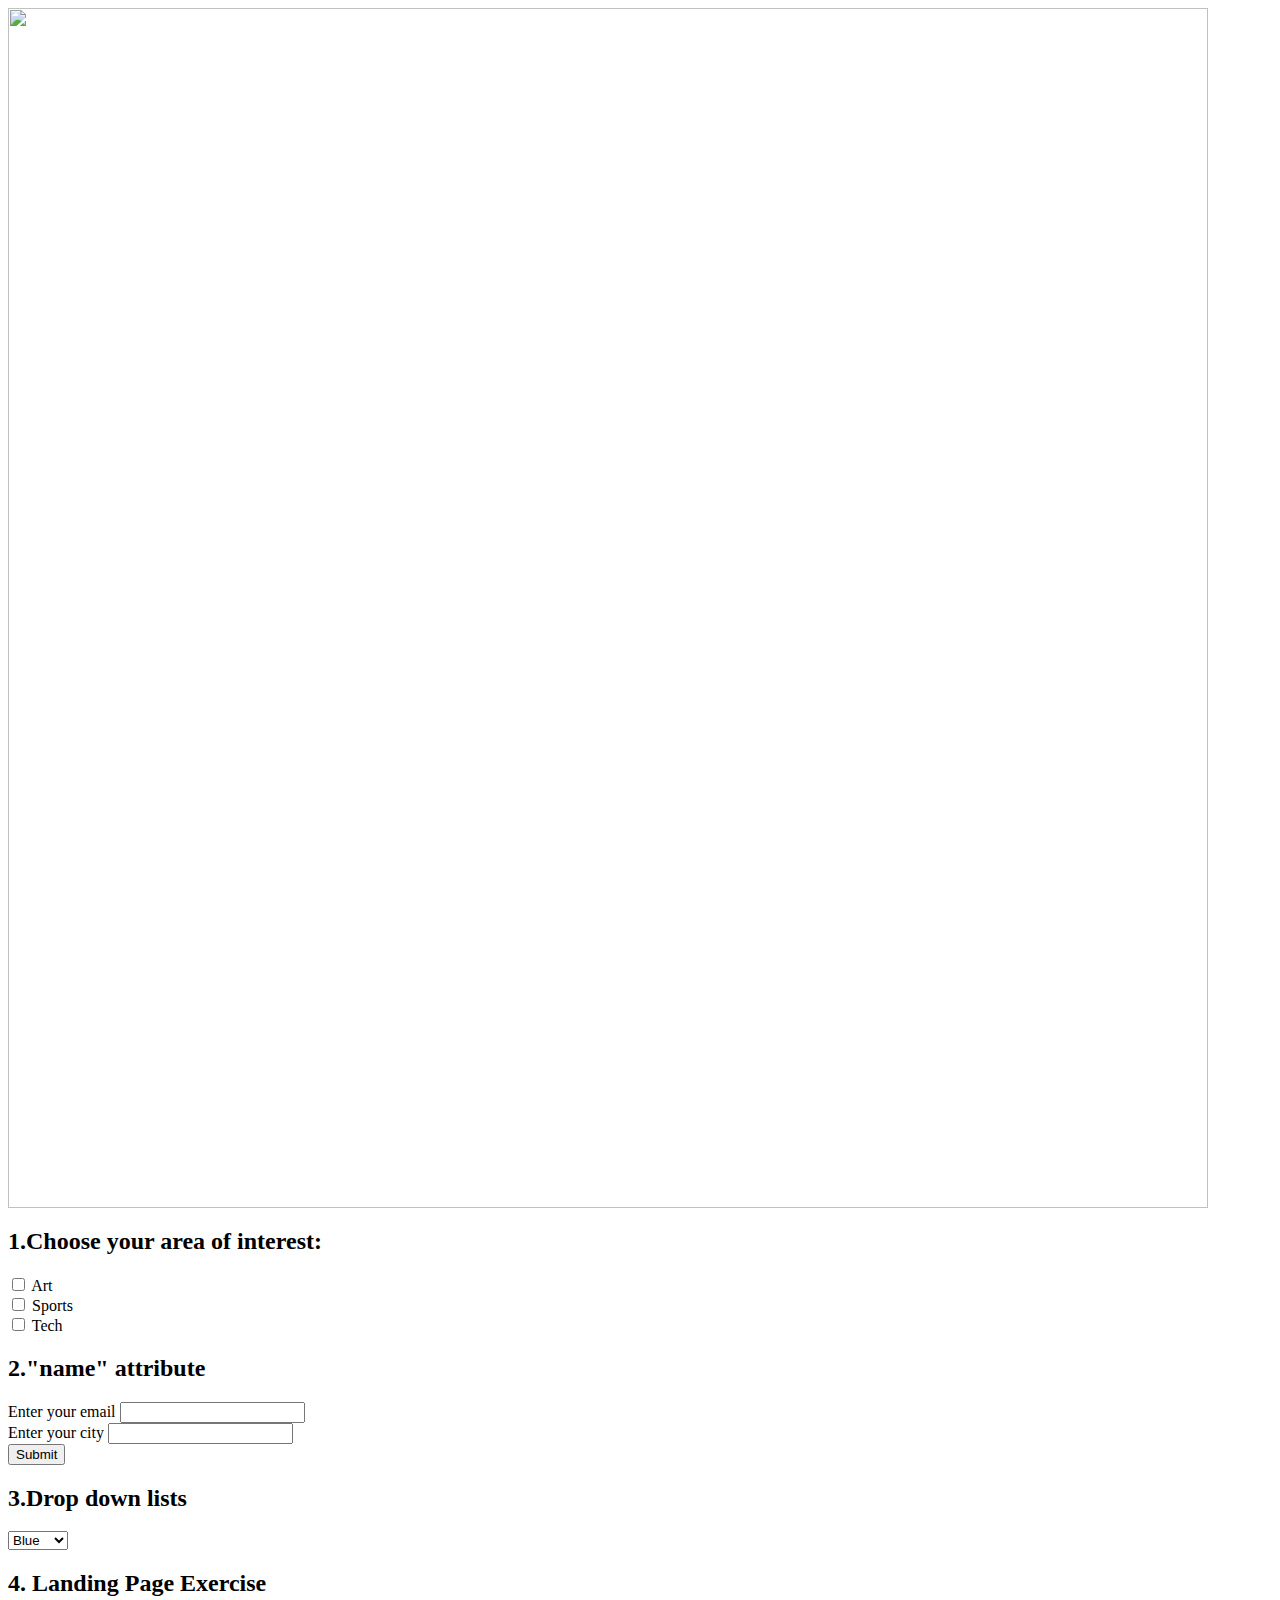
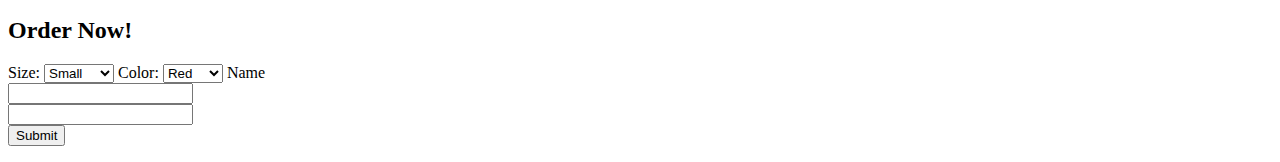
==== index.html @ 1633b861 "rename README to index" ====
<html>
  <head>
    <title>Page Title</title>
    
  </head>
  <body>
      <img src="monopolyIMG.jpg" width="1200"> <br>
      <h2>1.Choose your area of interest:</h2>
    <form>
      <input type="checkbox" id="c1">
      <label for="c1">Art</label><br>
      <input type="checkbox" id="c2">
      <label for="c2">Sports</label><br>
      <input type="checkbox" id="c3">
      <label for="c3">Tech</label>
    </form>    	
      
    <h2>2."name" attribute</h2>
      <form>
        <label for="email"> Enter your email</label>
        <input type="text" name="email" id="email"> <br>
        <label for="email"> Enter your city</label>
        <input type="text" name="city"><br>
        <input type="submit">
      </form>
      
    <h2>3.Drop down lists</h2>
        <select name="color">
         <option value="r">
                 Red</option>
         <option value="g" >
                 Green</option>
         <option value="b" selected>
                 Blue</option>
        </select>
      
    <h2>4. Landing Page Exercise</h2>
          <h2> Order Now! </h2>
    <form>
        <label for="size1"> Size: </label>
        <select name="size" id="size1">
            <option value="small"> Small </option> 
            <option value="medium"> Medium </option>
            <option value="high"> High </option>
        </select>
        <label for="color1"> Color: </label>
        <select name="color" id="color1">
            <option value="r"> Red </option> 
            <option value="g"> Green </option>
            <option value="b"> Blue </option>
        </select>        

        <label for id="box1"> Name </label> <br>
        <input type="textbox" id="box1"> <br>
        <input type="textbox" id="em">   <br>
        <input type="submit">
    </form>
  </body>
</html>
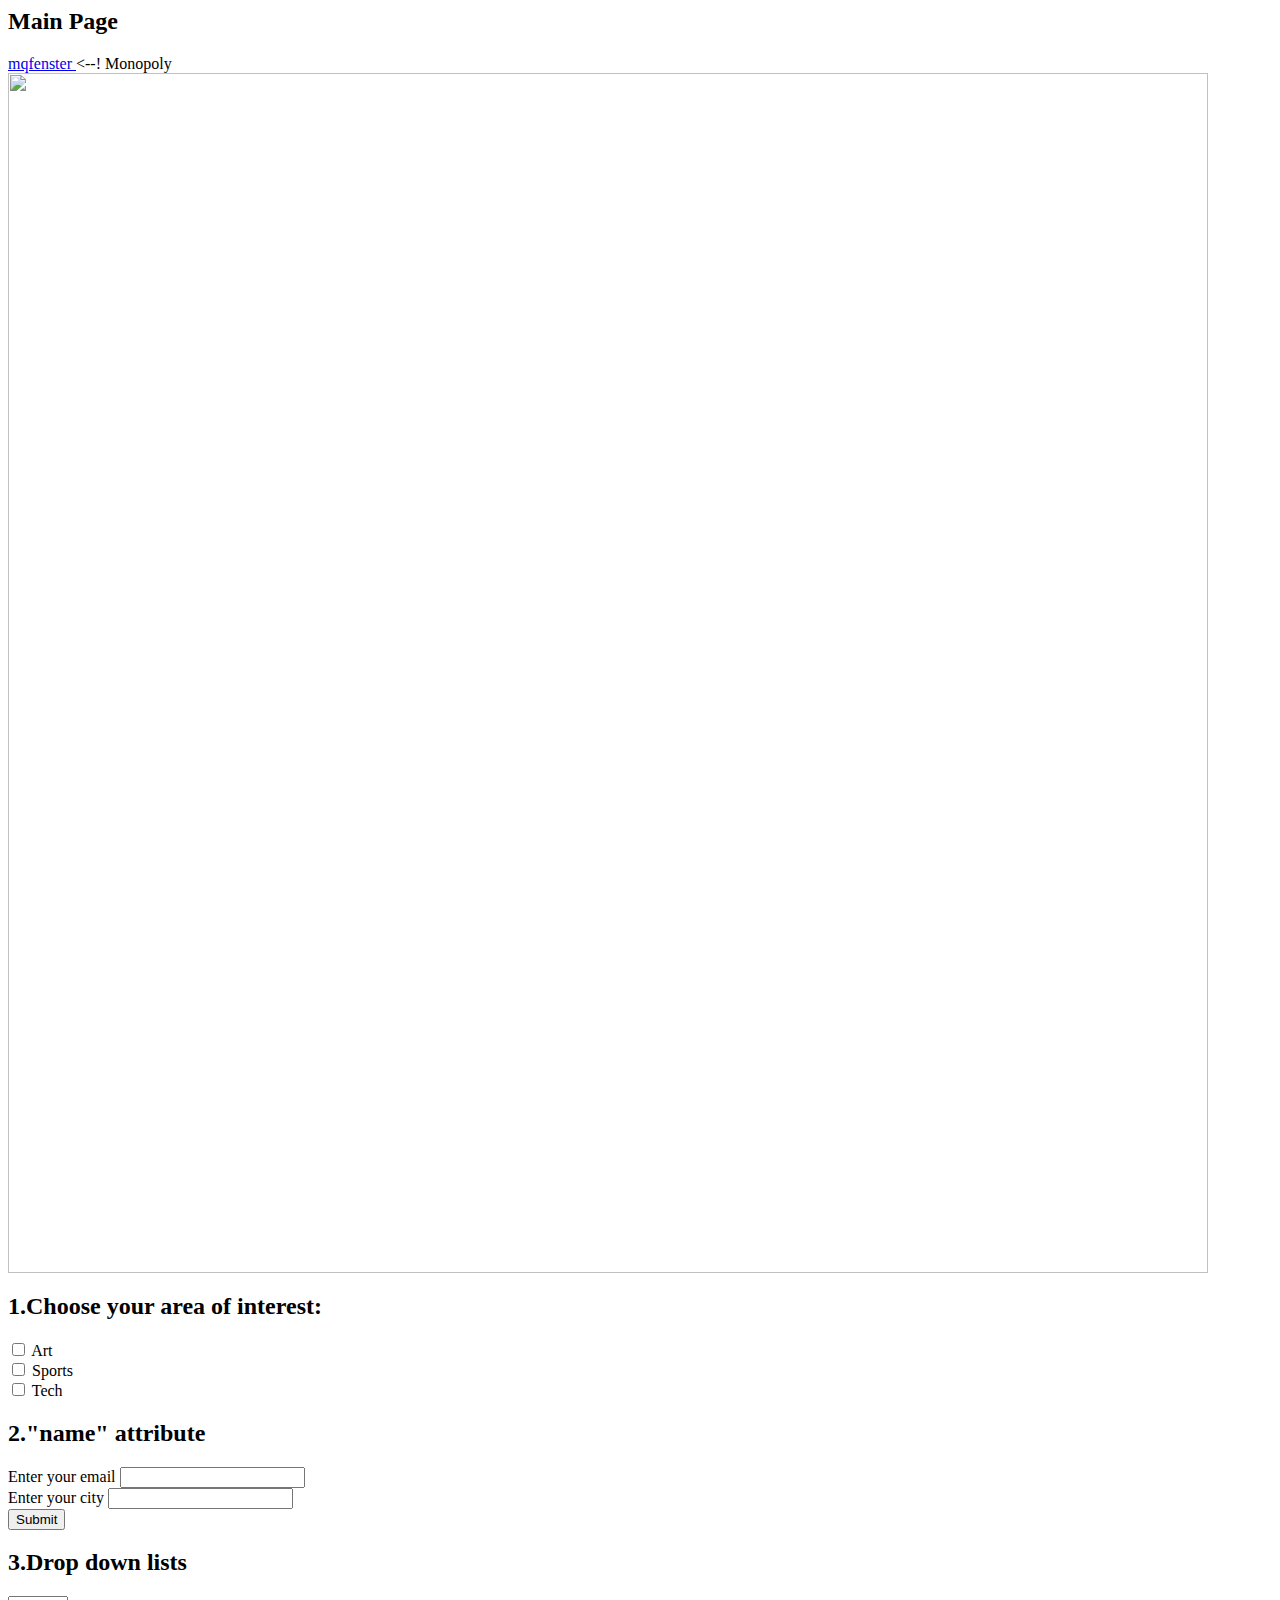
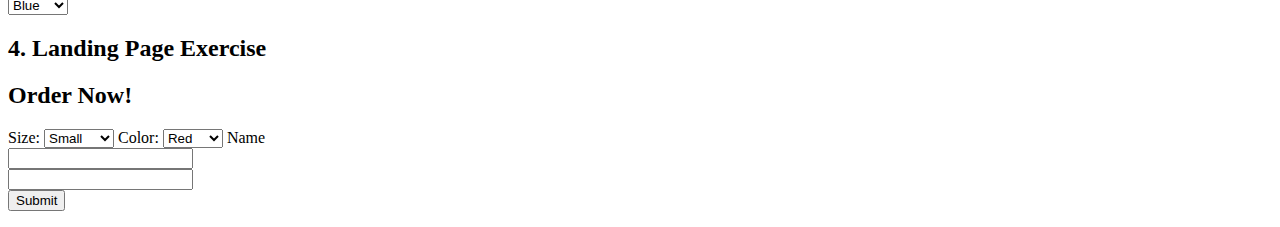
==== commit 6d896c75: "link mqfenster to home" ====
--- a/index.html
+++ b/index.html
@@ -4,6 +4,9 @@
     
   </head>
   <body>
+    <h2>Main Page</h2>
+    <a href="mqfenster.html"> mqfenster </a>
+    <--! Monopoly 
       <img src="monopolyIMG.jpg" width="1200"> <br>
       <h2>1.Choose your area of interest:</h2>
     <form>
@@ -55,5 +58,7 @@
         <input type="textbox" id="em">   <br>
         <input type="submit">
     </form>
+    <a href=""
+  -->
   </body>
 </html>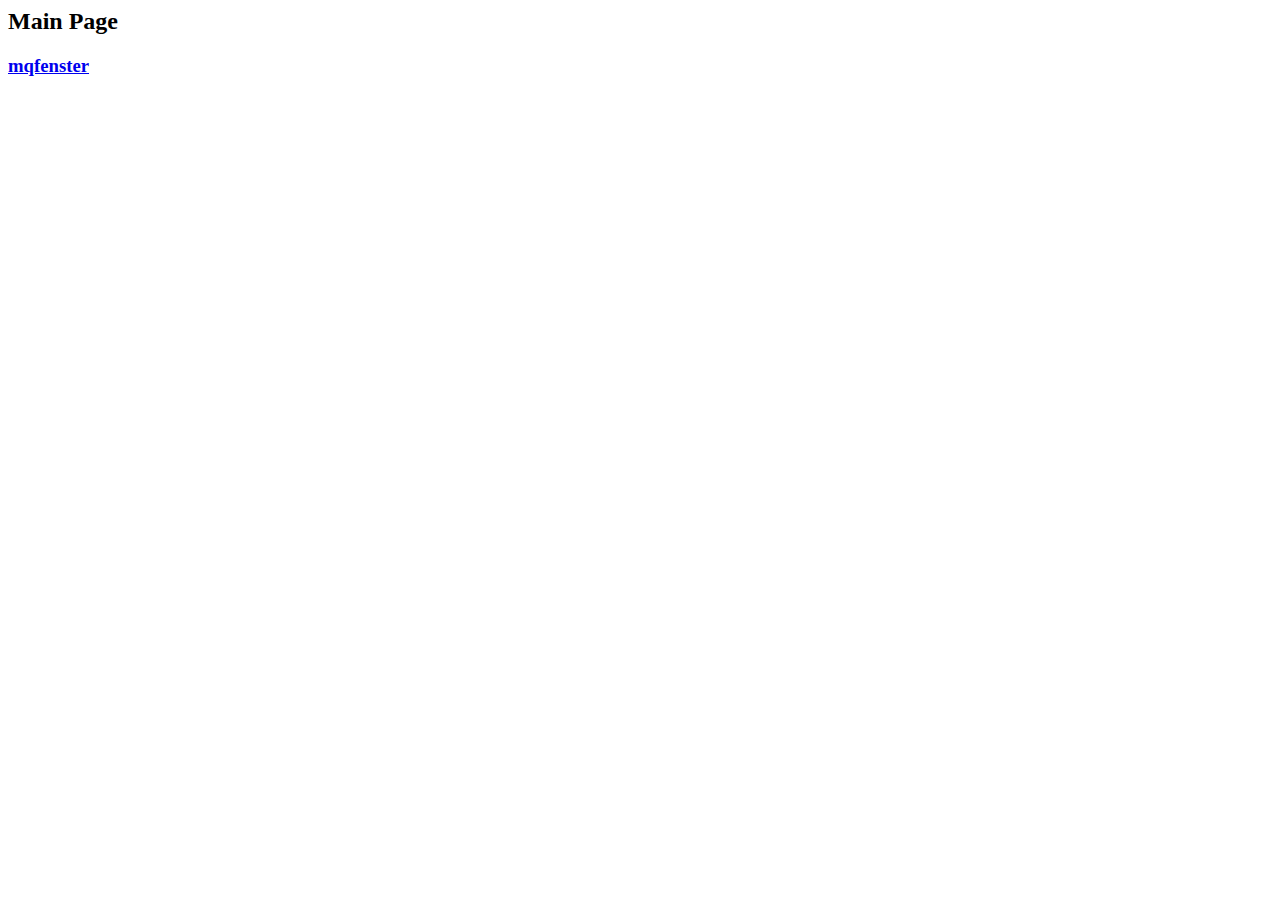
==== commit 475d1ba9: "link mqfenster to home" ====
--- a/index.html
+++ b/index.html
@@ -5,8 +5,9 @@
   </head>
   <body>
     <h2>Main Page</h2>
-    <a href="mqfenster.html"> mqfenster </a>
-    <--! Monopoly 
+    <h3> <a href="mqfenster.html"> mqfenster </a> </h3>
+
+<!-- Monopoly 
       <img src="monopolyIMG.jpg" width="1200"> <br>
       <h2>1.Choose your area of interest:</h2>
     <form>
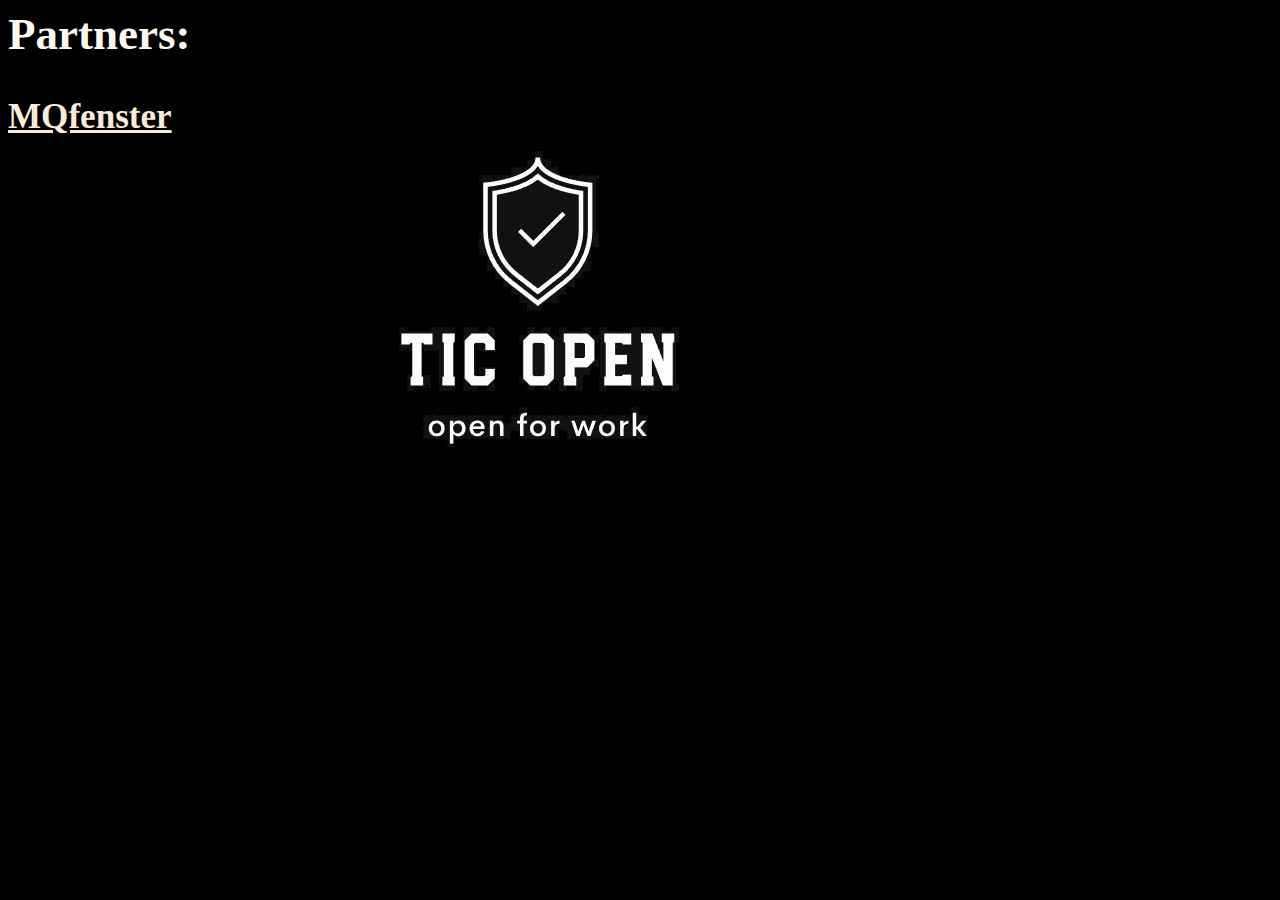
==== commit 4ef945f2: "home logo" ====
--- a/index.html
+++ b/index.html
@@ -2,10 +2,13 @@
   <head>
     <title>Page Title</title>
     
+    <link rel="stylesheet" href='index.css'>
   </head>
+    
+    
   <body>
-    <h2>Main Page</h2>
-    <h3> <a href="mqfenster.html"> mqfenster </a> </h3>
+    <h2>Partners:</h2>
+    <h3> <a href="mqfenster.html"> MQfenster </a> </h3>
 
 <!-- Monopoly 
       <img src="monopolyIMG.jpg" width="1200"> <br>
--- a/index.css
+++ b/index.css
@@ -0,0 +1,18 @@
+body{
+    background-image: url("TicOpenLogo.jpg");
+    font-size: 30;
+    color: floralwhite
+}
+
+a:link {
+    color: antiquewhite;
+}
+a:hover {
+    color: navajowhite;
+}
+a:active {
+    color: navajowhite;
+}
+a:visited {
+    color: lightgray
+}